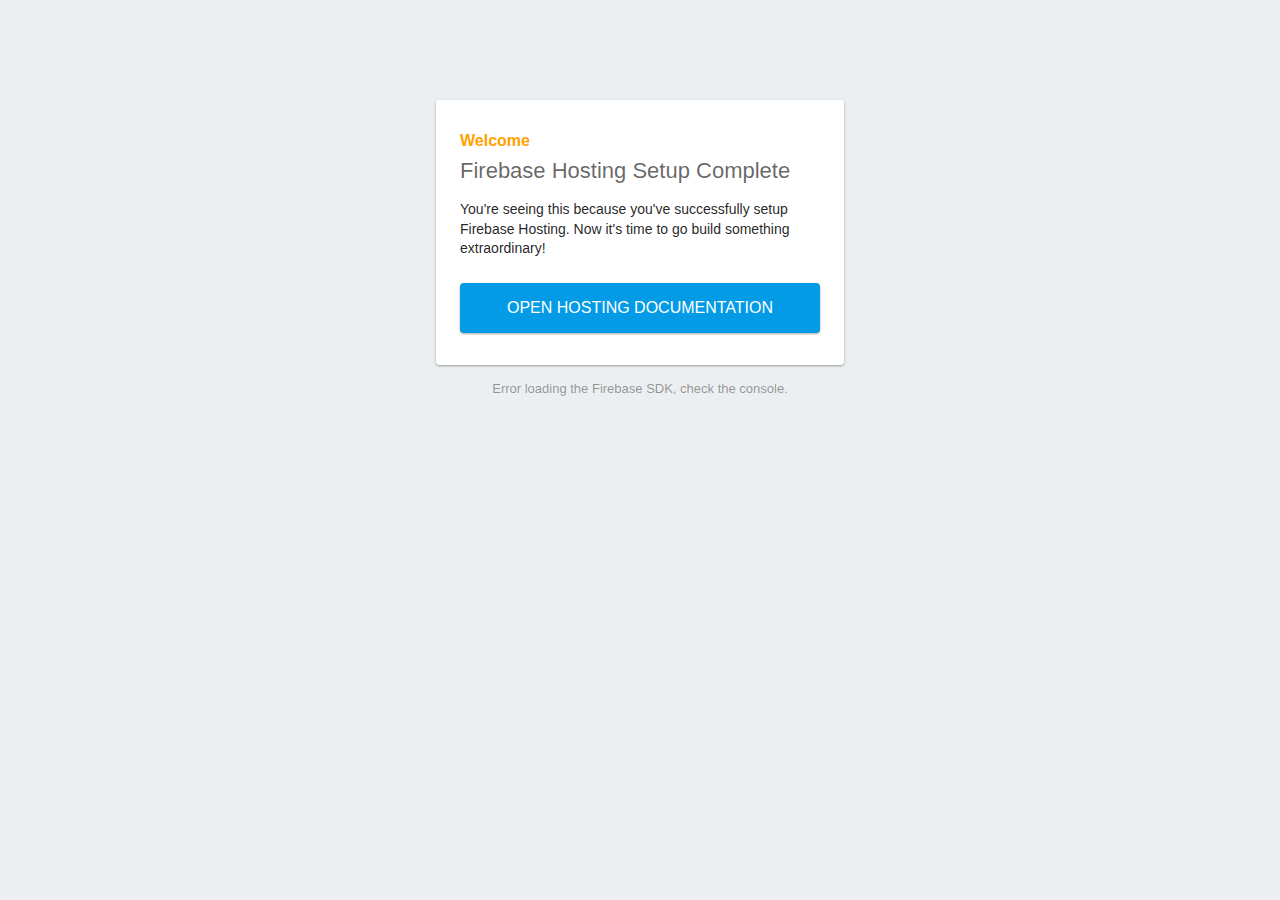
==== firebase/public/index.html @ 2339cab7 "init repo" ====
<!DOCTYPE html>
<html>
  <head>
    <meta charset="utf-8">
    <meta name="viewport" content="width=device-width, initial-scale=1">
    <title>Welcome to Firebase Hosting</title>

    <!-- update the version number as needed -->
    <script defer src="/__/firebase/9.19.1/firebase-app-compat.js"></script>
    <!-- include only the Firebase features as you need -->
    <script defer src="/__/firebase/9.19.1/firebase-auth-compat.js"></script>
    <script defer src="/__/firebase/9.19.1/firebase-database-compat.js"></script>
    <script defer src="/__/firebase/9.19.1/firebase-firestore-compat.js"></script>
    <script defer src="/__/firebase/9.19.1/firebase-functions-compat.js"></script>
    <script defer src="/__/firebase/9.19.1/firebase-messaging-compat.js"></script>
    <script defer src="/__/firebase/9.19.1/firebase-storage-compat.js"></script>
    <script defer src="/__/firebase/9.19.1/firebase-analytics-compat.js"></script>
    <script defer src="/__/firebase/9.19.1/firebase-remote-config-compat.js"></script>
    <script defer src="/__/firebase/9.19.1/firebase-performance-compat.js"></script>
    <!-- 
      initialize the SDK after all desired features are loaded, set useEmulator to false
      to avoid connecting the SDK to running emulators.
    -->
    <script defer src="/__/firebase/init.js?useEmulator=true"></script>

    <style media="screen">
      body { background: #ECEFF1; color: rgba(0,0,0,0.87); font-family: Roboto, Helvetica, Arial, sans-serif; margin: 0; padding: 0; }
      #message { background: white; max-width: 360px; margin: 100px auto 16px; padding: 32px 24px; border-radius: 3px; }
      #message h2 { color: #ffa100; font-weight: bold; font-size: 16px; margin: 0 0 8px; }
      #message h1 { font-size: 22px; font-weight: 300; color: rgba(0,0,0,0.6); margin: 0 0 16px;}
      #message p { line-height: 140%; margin: 16px 0 24px; font-size: 14px; }
      #message a { display: block; text-align: center; background: #039be5; text-transform: uppercase; text-decoration: none; color: white; padding: 16px; border-radius: 4px; }
      #message, #message a { box-shadow: 0 1px 3px rgba(0,0,0,0.12), 0 1px 2px rgba(0,0,0,0.24); }
      #load { color: rgba(0,0,0,0.4); text-align: center; font-size: 13px; }
      @media (max-width: 600px) {
        body, #message { margin-top: 0; background: white; box-shadow: none; }
        body { border-top: 16px solid #ffa100; }
      }
    </style>
  </head>
  <body>
    <div id="message">
      <h2>Welcome</h2>
      <h1>Firebase Hosting Setup Complete</h1>
      <p>You're seeing this because you've successfully setup Firebase Hosting. Now it's time to go build something extraordinary!</p>
      <a target="_blank" href="https://firebase.google.com/docs/hosting/">Open Hosting Documentation</a>
    </div>
    <p id="load">Firebase SDK Loading&hellip;</p>

    <script>
      document.addEventListener('DOMContentLoaded', function() {
        const loadEl = document.querySelector('#load');
        // // 🔥🔥🔥🔥🔥🔥🔥🔥🔥🔥🔥🔥🔥🔥🔥🔥🔥🔥🔥🔥🔥🔥🔥🔥🔥🔥🔥🔥🔥🔥🔥
        // // The Firebase SDK is initialized and available here!
        //
        // firebase.auth().onAuthStateChanged(user => { });
        // firebase.database().ref('/path/to/ref').on('value', snapshot => { });
        // firebase.firestore().doc('/foo/bar').get().then(() => { });
        // firebase.functions().httpsCallable('yourFunction')().then(() => { });
        // firebase.messaging().requestPermission().then(() => { });
        // firebase.storage().ref('/path/to/ref').getDownloadURL().then(() => { });
        // firebase.analytics(); // call to activate
        // firebase.analytics().logEvent('tutorial_completed');
        // firebase.performance(); // call to activate
        //
        // // 🔥🔥🔥🔥🔥🔥🔥🔥🔥🔥🔥🔥🔥🔥🔥🔥🔥🔥🔥🔥🔥🔥🔥🔥🔥🔥🔥🔥🔥🔥🔥

        try {
          let app = firebase.app();
          let features = [
            'auth', 
            'database', 
            'firestore',
            'functions',
            'messaging', 
            'storage', 
            'analytics', 
            'remoteConfig',
            'performance',
          ].filter(feature => typeof app[feature] === 'function');
          loadEl.textContent = `Firebase SDK loaded with ${features.join(', ')}`;
        } catch (e) {
          console.error(e);
          loadEl.textContent = 'Error loading the Firebase SDK, check the console.';
        }
      });
    </script>
  </body>
</html>
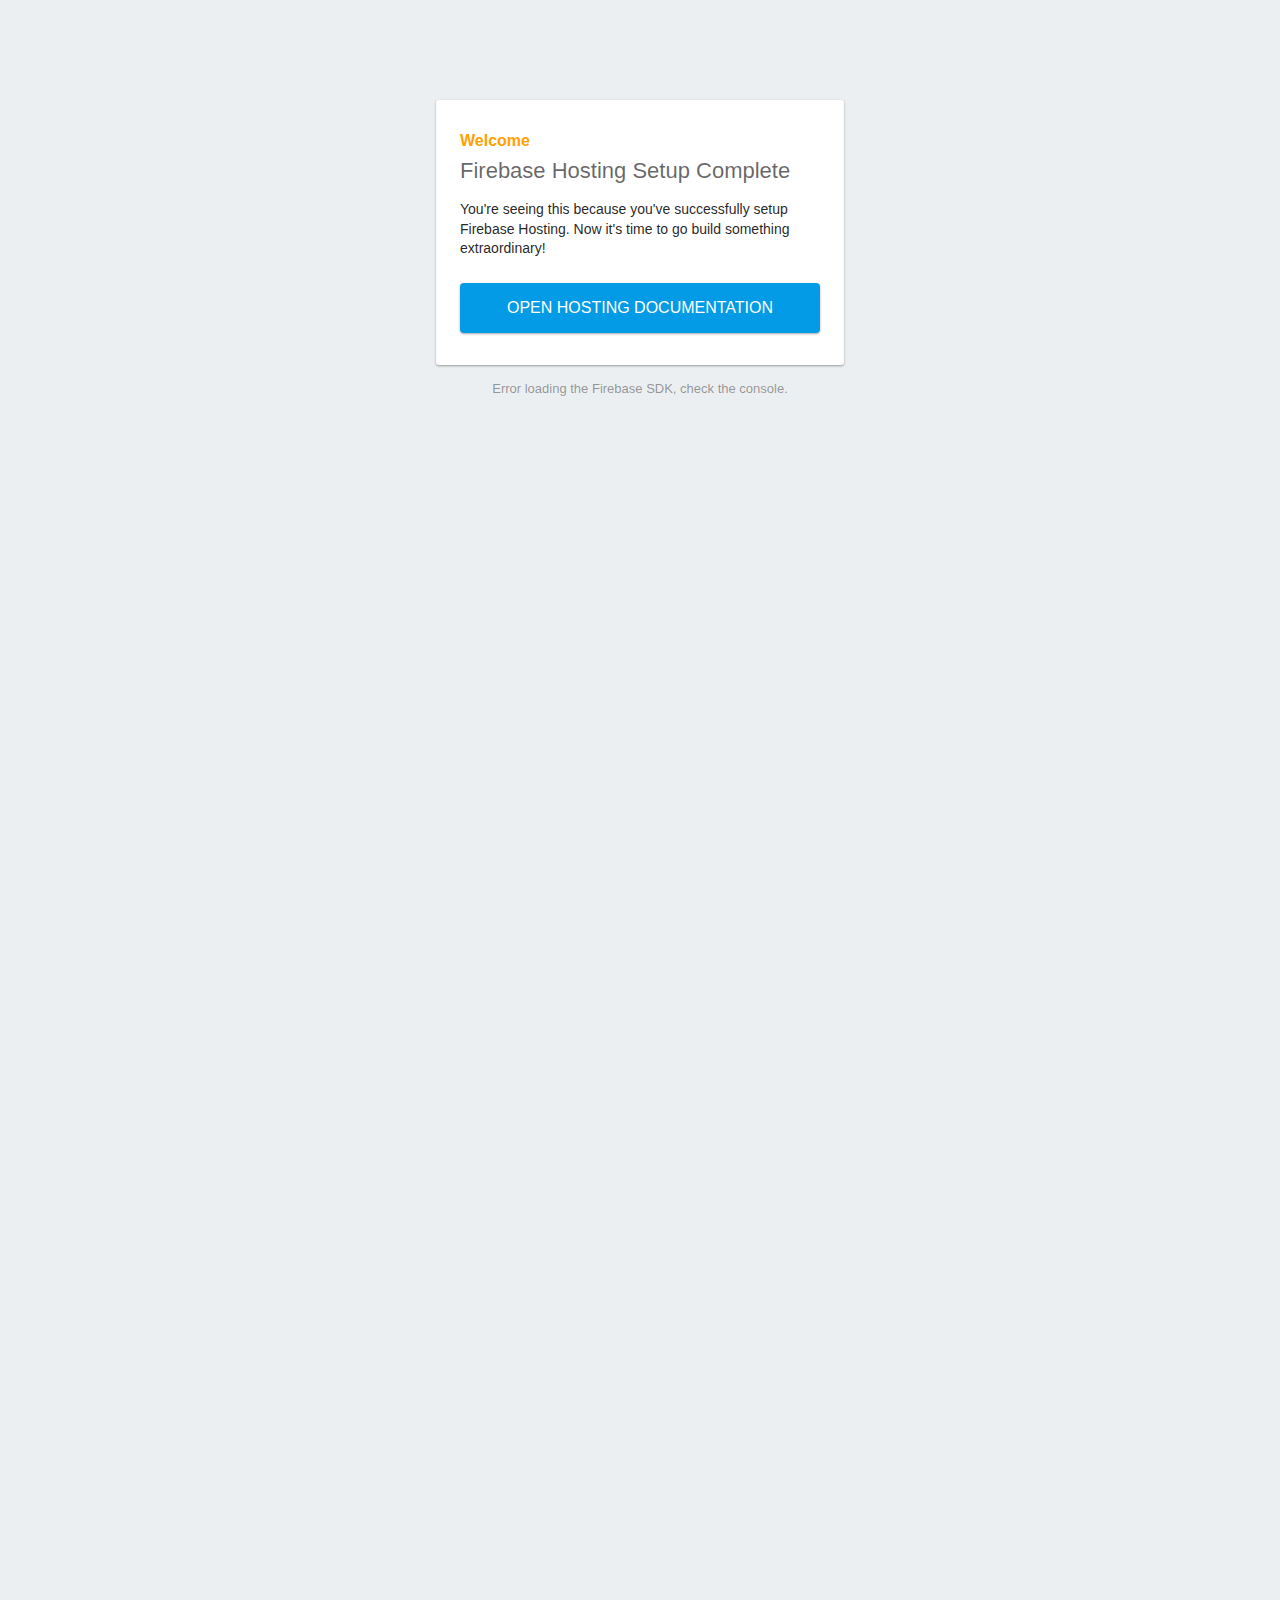
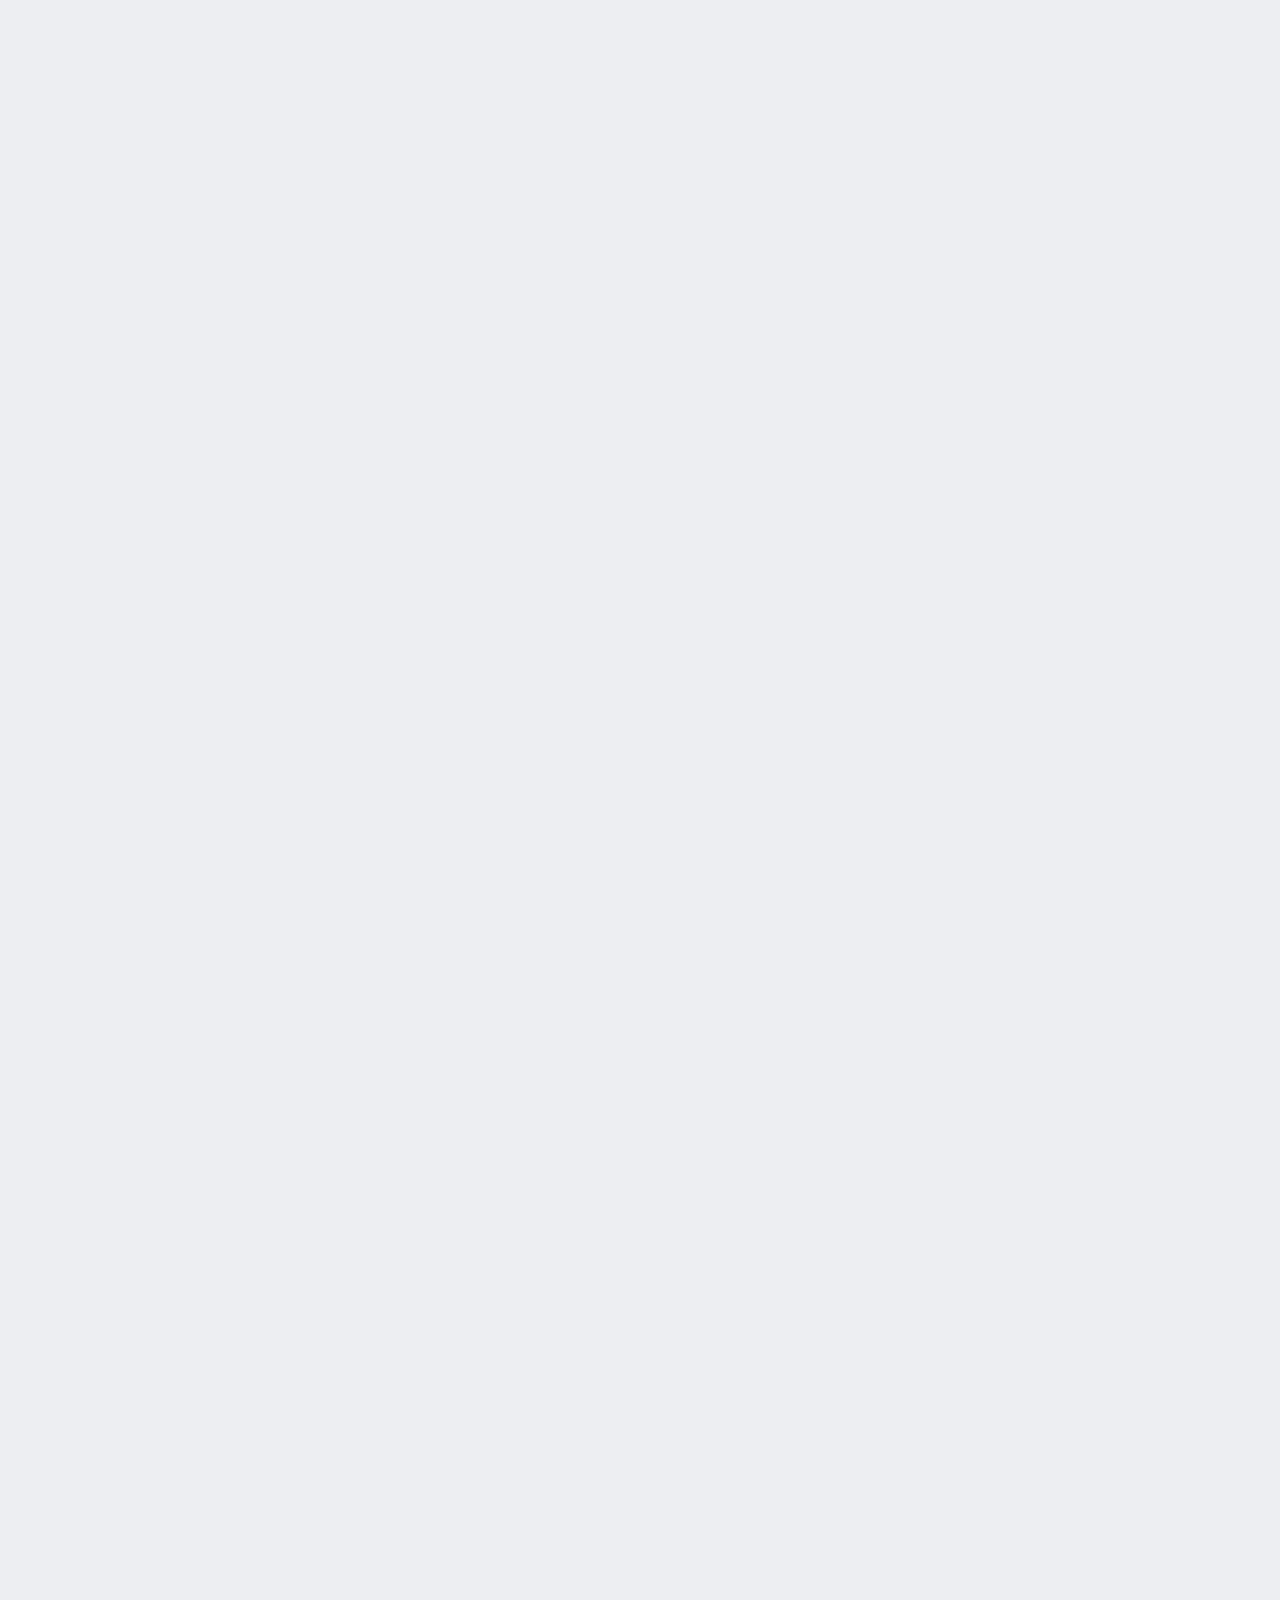
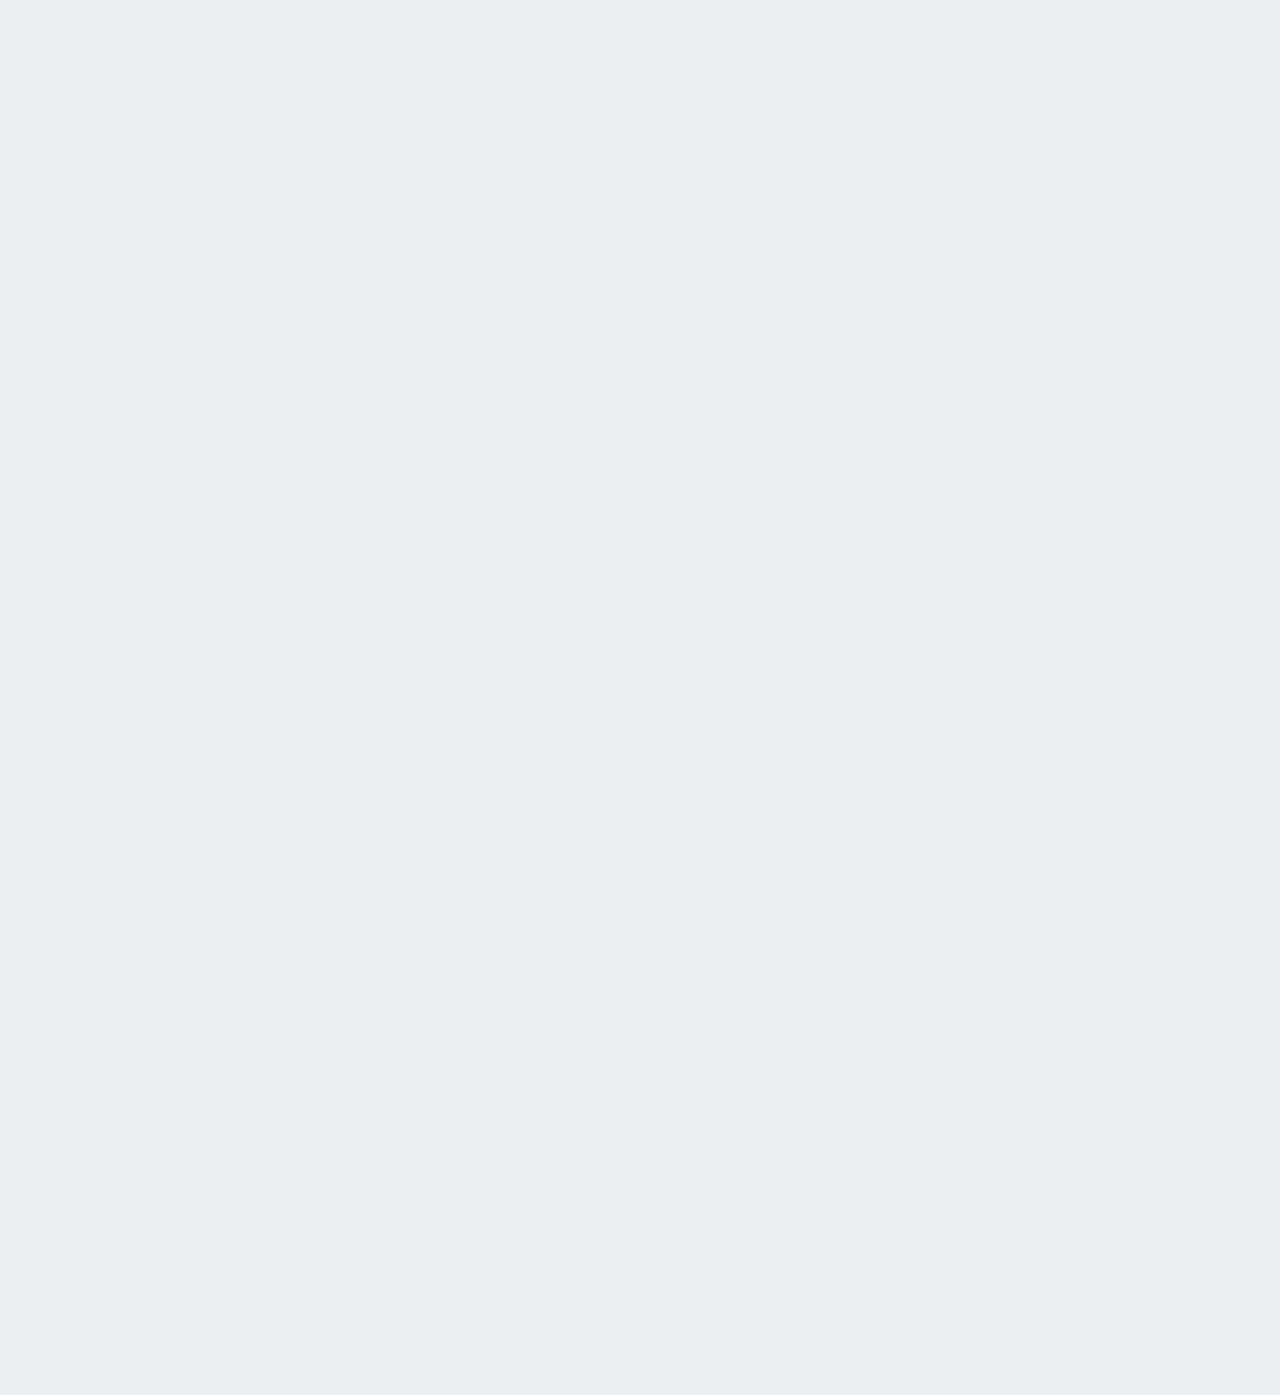
==== commit 205050e2: "added all ad unit sizes 300x100 730x90 470x60 240x60 120x240 300x250 300x600 160x600 120x600 120x90 " ====
--- a/firebase/public/index.html
+++ b/firebase/public/index.html
@@ -37,6 +37,34 @@
         body { border-top: 16px solid #ffa100; }
       }
     </style>
+
+    <script async src="https://securepubads.g.doubleclick.net/tag/js/gpt.js"></script>
+    <script>
+      window.googletag = window.googletag || {cmd: []};
+      googletag.cmd.push(function() {
+        googletag.defineSlot('/67194804/PNW-1x1', [1, 1], 'div-gpt-ad-1681456507252-0').addService(googletag.pubads());
+        googletag.defineSlot('/67194804/PNW-200x200', [200, 200], 'div-gpt-ad-1681458197766-0').addService(googletag.pubads());
+        googletag.defineSlot('/67194804/PNW-120x240', [120, 240], 'div-gpt-ad-1681471819709-0').addService(googletag.pubads());
+        googletag.defineSlot('/67194804/PNW-120x60', [120, 60], 'div-gpt-ad-1681471922690-0').addService(googletag.pubads());
+        googletag.defineSlot('/67194804/PNW-120x600', [120, 600], 'div-gpt-ad-1681471947978-0').addService(googletag.pubads());
+        googletag.defineSlot('/67194804/PNW-120x90', [120, 90], 'div-gpt-ad-1681472024833-0').addService(googletag.pubads());
+        googletag.defineSlot('/67194804/PNW-130x130', [125, 125], 'div-gpt-ad-1681471990045-0').addService(googletag.pubads());
+        googletag.defineSlot('/67194804/PNW-160x600', [160, 600], 'div-gpt-ad-1681472040020-0').addService(googletag.pubads());
+        googletag.defineSlot('/67194804/PNW-180x150', [180, 150], 'div-gpt-ad-1681472060017-0').addService(googletag.pubads());
+        googletag.defineSlot('/67194804/PNW-240x400', [240, 400], 'div-gpt-ad-1681472085447-0').addService(googletag.pubads());
+        googletag.defineSlot('/67194804/PNW-240x60', [240, 60], 'div-gpt-ad-1681472112035-0').addService(googletag.pubads());
+        googletag.defineSlot('/67194804/PNW-250x250', [250, 250], 'div-gpt-ad-1681472131292-0').addService(googletag.pubads());
+        googletag.defineSlot('/67194804/PNW-300x100', [300, 100], 'div-gpt-ad-1681472163743-0').addService(googletag.pubads());
+        googletag.defineSlot('/67194804/PNW-300x250', [300, 250], 'div-gpt-ad-1681472184667-0').addService(googletag.pubads());
+        googletag.defineSlot('/67194804/PNW-300x600', [300, 600], 'div-gpt-ad-1681472202904-0').addService(googletag.pubads());
+        googletag.defineSlot('/67194804/PNW-340x280', [336, 280], 'div-gpt-ad-1681472221400-0').addService(googletag.pubads());
+        googletag.defineSlot('/67194804/PNW-470x60', [468, 60], 'div-gpt-ad-1681472241238-0').addService(googletag.pubads());
+        googletag.defineSlot('/67194804/PNW-730x90', [728, 90], 'div-gpt-ad-1681472261131-0').addService(googletag.pubads());
+        googletag.defineSlot('/67194804/PNW-90x30', [88, 31], 'div-gpt-ad-1681472278113-0').addService(googletag.pubads());
+        googletag.pubads().enableSingleRequest();
+        googletag.enableServices();
+      });
+    </script>
   </head>
   <body>
     <div id="message">
@@ -85,5 +113,119 @@
         }
       });
     </script>
+    <!-- /67194804/PNW-1x1 -->
+    <div id='div-gpt-ad-1681456507252-0'>
+      <script>
+        googletag.cmd.push(function() { googletag.display('div-gpt-ad-1681456507252-0'); });
+      </script>
+    </div>
+    <!-- /67194804/PNW-200x200 -->
+    <div id='div-gpt-ad-1681458197766-0' style='min-width: 200px; min-height: 200px;'>
+      <script>
+        googletag.cmd.push(function() { googletag.display('div-gpt-ad-1681458197766-0'); });
+      </script>
+    </div>
+<!-- /67194804/PNW-120x240 -->
+<div id='div-gpt-ad-1681471819709-0' style='min-width: 120px; min-height: 240px;'>
+  <script>
+    googletag.cmd.push(function() { googletag.display('div-gpt-ad-1681471819709-0'); });
+  </script>
+</div>
+<!-- /67194804/PNW-120x60 -->
+<div id='div-gpt-ad-1681471922690-0' style='min-width: 120px; min-height: 60px;'>
+  <script>
+    googletag.cmd.push(function() { googletag.display('div-gpt-ad-1681471922690-0'); });
+  </script>
+</div>
+<!-- /67194804/PNW-120x600 -->
+<div id='div-gpt-ad-1681471947978-0' style='min-width: 120px; min-height: 600px;'>
+  <script>
+    googletag.cmd.push(function() { googletag.display('div-gpt-ad-1681471947978-0'); });
+  </script>
+</div>
+<!-- /67194804/PNW-120x90 -->
+<div id='div-gpt-ad-1681471967373-0' style='min-width: 120px; min-height: 90px;'>
+  <script>
+    googletag.cmd.push(function() { googletag.display('div-gpt-ad-1681471967373-0'); });
+  </script>
+</div>
+<!-- /67194804/PNW-130x130 -->
+<div id='div-gpt-ad-1681471990045-0' style='min-width: 125px; min-height: 125px;'>
+  <script>
+    googletag.cmd.push(function() { googletag.display('div-gpt-ad-1681471990045-0'); });
+  </script>
+</div>
+<!-- /67194804/PNW-160x600 -->
+<div id='div-gpt-ad-1681472040020-0' style='min-width: 160px; min-height: 600px;'>
+  <script>
+    googletag.cmd.push(function() { googletag.display('div-gpt-ad-1681472040020-0'); });
+  </script>
+</div>
+<!-- /67194804/PNW-180x150 -->
+<div id='div-gpt-ad-1681472060017-0' style='min-width: 180px; min-height: 150px;'>
+  <script>
+    googletag.cmd.push(function() { googletag.display('div-gpt-ad-1681472060017-0'); });
+  </script>
+</div>
+<!-- /67194804/PNW-240x400 -->
+<div id='div-gpt-ad-1681472085447-0' style='min-width: 240px; min-height: 400px;'>
+  <script>
+    googletag.cmd.push(function() { googletag.display('div-gpt-ad-1681472085447-0'); });
+  </script>
+</div>
+<!-- /67194804/PNW-240x60 -->
+<div id='div-gpt-ad-1681472112035-0' style='min-width: 240px; min-height: 60px;'>
+  <script>
+    googletag.cmd.push(function() { googletag.display('div-gpt-ad-1681472112035-0'); });
+  </script>
+</div>
+<!-- /67194804/PNW-250x250 -->
+<div id='div-gpt-ad-1681472131292-0' style='min-width: 250px; min-height: 250px;'>
+  <script>
+    googletag.cmd.push(function() { googletag.display('div-gpt-ad-1681472131292-0'); });
+  </script>
+</div>
+<!-- /67194804/PNW-300x100 -->
+<div id='div-gpt-ad-1681472163743-0' style='min-width: 300px; min-height: 100px;'>
+  <script>
+    googletag.cmd.push(function() { googletag.display('div-gpt-ad-1681472163743-0'); });
+  </script>
+</div>
+<!-- /67194804/PNW-300x250 -->
+<div id='div-gpt-ad-1681472184667-0' style='min-width: 300px; min-height: 250px;'>
+  <script>
+    googletag.cmd.push(function() { googletag.display('div-gpt-ad-1681472184667-0'); });
+  </script>
+</div>
+<!-- /67194804/PNW-300x600 -->
+<div id='div-gpt-ad-1681472202904-0' style='min-width: 300px; min-height: 600px;'>
+  <script>
+    googletag.cmd.push(function() { googletag.display('div-gpt-ad-1681472202904-0'); });
+  </script>
+</div>
+<!-- /67194804/PNW-340x280 -->
+<div id='div-gpt-ad-1681472221400-0' style='min-width: 336px; min-height: 280px;'>
+  <script>
+    googletag.cmd.push(function() { googletag.display('div-gpt-ad-1681472221400-0'); });
+  </script>
+</div>
+<!-- /67194804/PNW-470x60 -->
+<div id='div-gpt-ad-1681472241238-0' style='min-width: 468px; min-height: 60px;'>
+  <script>
+    googletag.cmd.push(function() { googletag.display('div-gpt-ad-1681472241238-0'); });
+  </script>
+</div>
+<!-- /67194804/PNW-730x90 -->
+<div id='div-gpt-ad-1681472261131-0' style='min-width: 728px; min-height: 90px;'>
+  <script>
+    googletag.cmd.push(function() { googletag.display('div-gpt-ad-1681472261131-0'); });
+  </script>
+</div>
+<!-- /67194804/PNW-90x30 -->
+<div id='div-gpt-ad-1681472278113-0' style='min-width: 88px; min-height: 31px;'>
+  <script>
+    googletag.cmd.push(function() { googletag.display('div-gpt-ad-1681472278113-0'); });
+  </script>
+</div>
   </body>
 </html>
